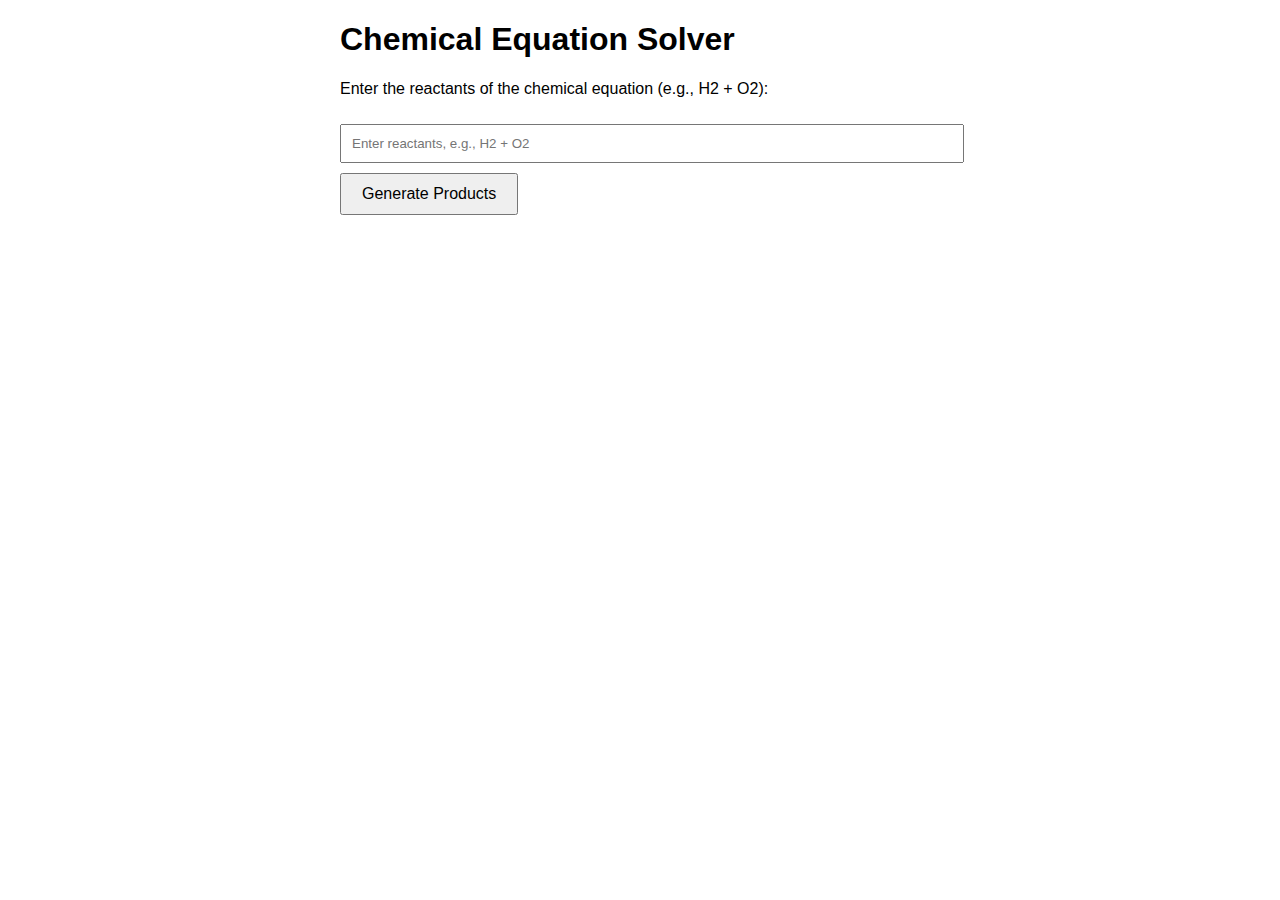
==== index.html @ 2b6983b0 "Update index.html" ====
<!DOCTYPE html>
<html lang="en">
<head>
    <meta charset="UTF-8">
    <meta name="viewport" content="width=device-width, initial-scale=1.0">
    <title>Chemical Equation Solver</title>
    <style>
        body {
            font-family: Arial, sans-serif;
            margin: 20px;
        }
        .container {
            max-width: 600px;
            margin: auto;
        }
        input[type="text"] {
            width: 100%;
            padding: 10px;
            margin: 10px 0;
        }
        button {
            padding: 10px 20px;
            font-size: 16px;
        }
        .result {
            margin-top: 20px;
        }
    </style>
</head>
<body>
    <div class="container">
        <h1>Chemical Equation Solver</h1>
        <p>Enter the reactants of the chemical equation (e.g., H2 + O2):</p>
        <input type="text" id="equationInput" placeholder="Enter reactants, e.g., H2 + O2">
        <button onclick="generateProducts()">Generate Products</button>
        <div class="result" id="result"></div>
    </div>
    <script>
        async function generateProducts() {
            const input = document.getElementById('equationInput').value;
            const resultDiv = document.getElementById('result');
            resultDiv.innerHTML = "<p>Loading...</p>";

            try {
                const reactants = input.split('+').map(compound => compound.trim());
                const products = await fetchProducts(reactants);

                if (products && products.length > 0) {
                    const equation = `${input} = ${products.join(' + ')}`;
                    resultDiv.innerHTML = `<p>Generated Products: ${equation}</p>`;
                } else {
                    resultDiv.innerHTML = `<p>No reactions found for the given reactants.</p>`;
                }
            } catch (error) {
                resultDiv.innerHTML = `<p>Error: ${error.message}</p>`;
            }
        }

        async function fetchProducts(reactants) {
            try {
                const baseUrl = "https://pubchem.ncbi.nlm.nih.gov/rest/pug/compound/name";
                const reactantPromises = reactants.map(reactant =>
                    fetch(`${baseUrl}/${reactant}/cids/JSON`).then(response => response.json())
                );

                const reactantData = await Promise.all(reactantPromises);
                const reactantIds = reactantData.map(data => {
                    if (data.IdentifierList && data.IdentifierList.CID) {
                        return data.IdentifierList.CID[0];
                    } else {
                        throw new Error(`Reactant not found: ${JSON.stringify(data)}`);
                    }
                });

                const reactionUrl = `https://pubchem.ncbi.nlm.nih.gov/rest/pug/compound/cid/${reactantIds.join(',')}/reaction/JSON`;
                const reactionResponse = await fetch(reactionUrl);
                const reactionData = await reactionResponse.json();

                const reactions = reactionData.ReactionInfoList.ReactionInfo;
                if (reactions && reactions.length > 0) {
                    const products = reactions[0].Products.map(product => product.Name);
                    return products;
                } else {
                    return null;
                }
            } catch (error) {
                console.error("Error fetching products:", error);
                throw new Error("Error fetching products. Please ensure the reactants are valid.");
            }
        }
    </script>
</body>
</html>
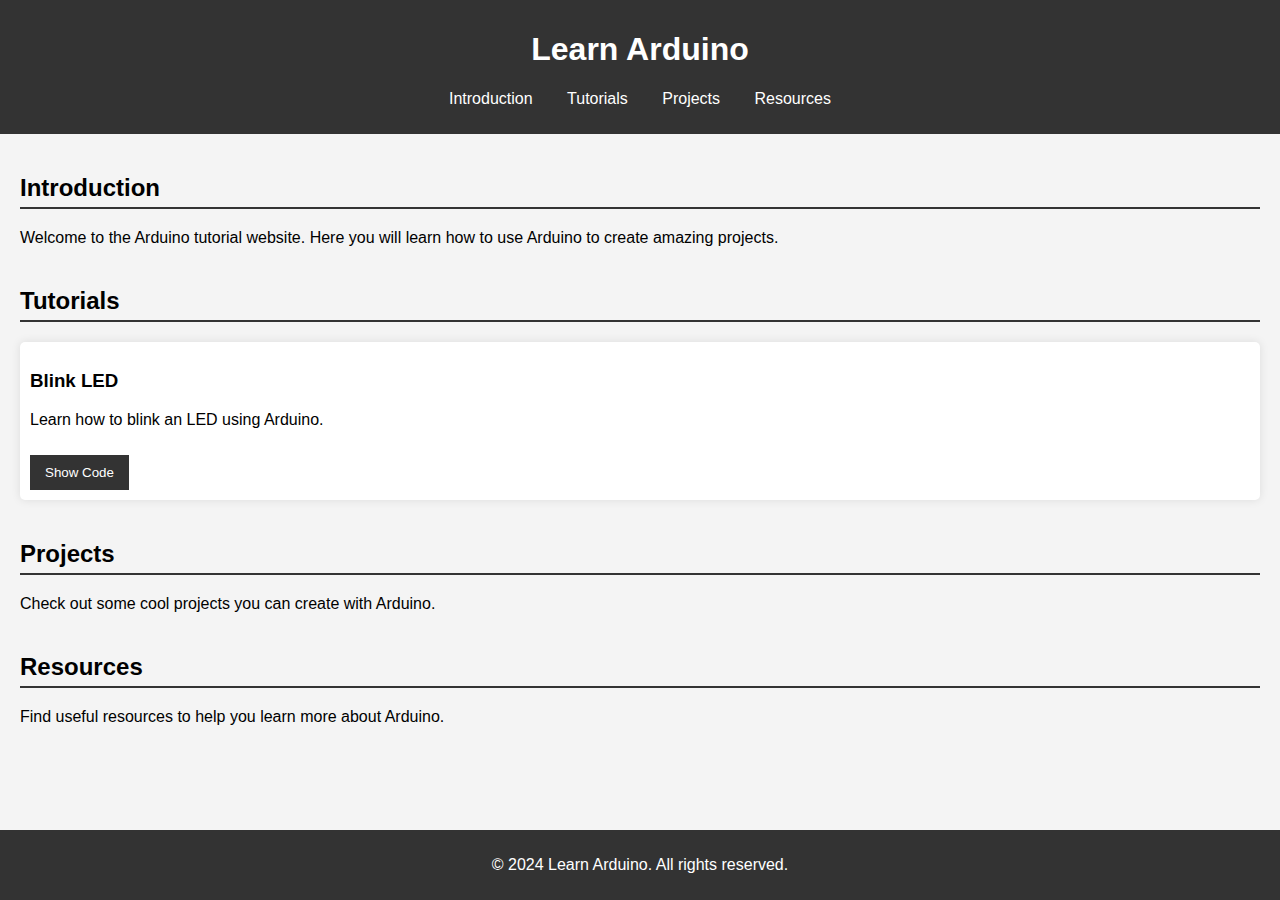
==== commit 912a0301: "Update index.html" ====
--- a/index.html
+++ b/index.html
@@ -3,89 +3,149 @@
 <head>
     <meta charset="UTF-8">
     <meta name="viewport" content="width=device-width, initial-scale=1.0">
-    <title>Chemical Equation Solver</title>
+    <title>Learn Arduino</title>
     <style>
         body {
             font-family: Arial, sans-serif;
-            margin: 20px;
+            margin: 0;
+            padding: 0;
+            background-color: #f4f4f4;
         }
-        .container {
-            max-width: 600px;
-            margin: auto;
+        header {
+            background-color: #333;
+            color: #fff;
+            padding: 10px 0;
+            text-align: center;
         }
-        input[type="text"] {
-            width: 100%;
+        header nav ul {
+            list-style-type: none;
+            padding: 0;
+        }
+        header nav ul li {
+            display: inline;
+            margin: 0 15px;
+        }
+        header nav ul li a {
+            color: #fff;
+            text-decoration: none;
+        }
+        main {
+            padding: 20px;
+        }
+        section {
+            margin-bottom: 40px;
+        }
+        h2 {
+            border-bottom: 2px solid #333;
+            padding-bottom: 5px;
+        }
+        .tutorial {
+            background-color: #fff;
             padding: 10px;
-            margin: 10px 0;
+            border-radius: 5px;
+            box-shadow: 0 0 10px rgba(0, 0, 0, 0.1);
         }
         button {
-            padding: 10px 20px;
-            font-size: 16px;
+            margin-top: 10px;
+            padding: 10px 15px;
+            background-color: #333;
+            color: #fff;
+            border: none;
+            cursor: pointer;
         }
-        .result {
-            margin-top: 20px;
+        button:hover {
+            background-color: #555;
+        }
+        pre.code {
+            background-color: #272822;
+            color: #f8f8f2;
+            padding: 10px;
+            border-radius: 5px;
+            overflow-x: auto;
+        }
+        .hidden {
+            display: none;
+        }
+        footer {
+            background-color: #333;
+            color: #fff;
+            text-align: center;
+            padding: 10px 0;
+            position: fixed;
+            width: 100%;
+            bottom: 0;
         }
     </style>
 </head>
 <body>
-    <div class="container">
-        <h1>Chemical Equation Solver</h1>
-        <p>Enter the reactants of the chemical equation (e.g., H2 + O2):</p>
-        <input type="text" id="equationInput" placeholder="Enter reactants, e.g., H2 + O2">
-        <button onclick="generateProducts()">Generate Products</button>
-        <div class="result" id="result"></div>
-    </div>
+    <header>
+        <h1>Learn Arduino</h1>
+        <nav>
+            <ul>
+                <li><a href="#introduction">Introduction</a></li>
+                <li><a href="#tutorials">Tutorials</a></li>
+                <li><a href="#projects">Projects</a></li>
+                <li><a href="#resources">Resources</a></li>
+            </ul>
+        </nav>
+    </header>
+
+    <main>
+        <section id="introduction">
+            <h2>Introduction</h2>
+            <p>Welcome to the Arduino tutorial website. Here you will learn how to use Arduino to create amazing projects.</p>
+        </section>
+
+        <section id="tutorials">
+            <h2>Tutorials</h2>
+            <div class="tutorial">
+                <h3>Blink LED</h3>
+                <p>Learn how to blink an LED using Arduino.</p>
+                <button onclick="toggleCode('blinkCode')">Show Code</button>
+                <pre id="blinkCode" class="code hidden">
+/*
+  Blink
+  Turns an LED on for one second, then off for one second, repeatedly.
+*/
+
+void setup() {
+  // initialize digital pin LED_BUILTIN as an output.
+  pinMode(LED_BUILTIN, OUTPUT);
+}
+
+// the loop function runs over and over again forever
+void loop() {
+  digitalWrite(LED_BUILTIN, HIGH);   // turn the LED on (HIGH is the voltage level)
+  delay(1000);                       // wait for a second
+  digitalWrite(LED_BUILTIN, LOW);    // turn the LED off by making the voltage LOW
+  delay(1000);                       // wait for a second
+}
+                </pre>
+            </div>
+        </section>
+
+        <section id="projects">
+            <h2>Projects</h2>
+            <p>Check out some cool projects you can create with Arduino.</p>
+        </section>
+
+        <section id="resources">
+            <h2>Resources</h2>
+            <p>Find useful resources to help you learn more about Arduino.</p>
+        </section>
+    </main>
+
+    <footer>
+        <p>&copy; 2024 Learn Arduino. All rights reserved.</p>
+    </footer>
+
     <script>
-        async function generateProducts() {
-            const input = document.getElementById('equationInput').value;
-            const resultDiv = document.getElementById('result');
-            resultDiv.innerHTML = "<p>Loading...</p>";
-
-            try {
-                const reactants = input.split('+').map(compound => compound.trim());
-                const products = await fetchProducts(reactants);
-
-                if (products && products.length > 0) {
-                    const equation = `${input} = ${products.join(' + ')}`;
-                    resultDiv.innerHTML = `<p>Generated Products: ${equation}</p>`;
-                } else {
-                    resultDiv.innerHTML = `<p>No reactions found for the given reactants.</p>`;
-                }
-            } catch (error) {
-                resultDiv.innerHTML = `<p>Error: ${error.message}</p>`;
-            }
-        }
-
-        async function fetchProducts(reactants) {
-            try {
-                const baseUrl = "https://pubchem.ncbi.nlm.nih.gov/rest/pug/compound/name";
-                const reactantPromises = reactants.map(reactant =>
-                    fetch(`${baseUrl}/${reactant}/cids/JSON`).then(response => response.json())
-                );
-
-                const reactantData = await Promise.all(reactantPromises);
-                const reactantIds = reactantData.map(data => {
-                    if (data.IdentifierList && data.IdentifierList.CID) {
-                        return data.IdentifierList.CID[0];
-                    } else {
-                        throw new Error(`Reactant not found: ${JSON.stringify(data)}`);
-                    }
-                });
-
-                const reactionUrl = `https://pubchem.ncbi.nlm.nih.gov/rest/pug/compound/cid/${reactantIds.join(',')}/reaction/JSON`;
-                const reactionResponse = await fetch(reactionUrl);
-                const reactionData = await reactionResponse.json();
-
-                const reactions = reactionData.ReactionInfoList.ReactionInfo;
-                if (reactions && reactions.length > 0) {
-                    const products = reactions[0].Products.map(product => product.Name);
-                    return products;
-                } else {
-                    return null;
-                }
-            } catch (error) {
-                console.error("Error fetching products:", error);
-                throw new Error("Error fetching products. Please ensure the reactants are valid.");
+        function toggleCode(id) {
+            const codeBlock = document.getElementById(id);
+            if (codeBlock.classList.contains('hidden')) {
+                codeBlock.classList.remove('hidden');
+            } else {
+                codeBlock.classList.add('hidden');
             }
         }
     </script>
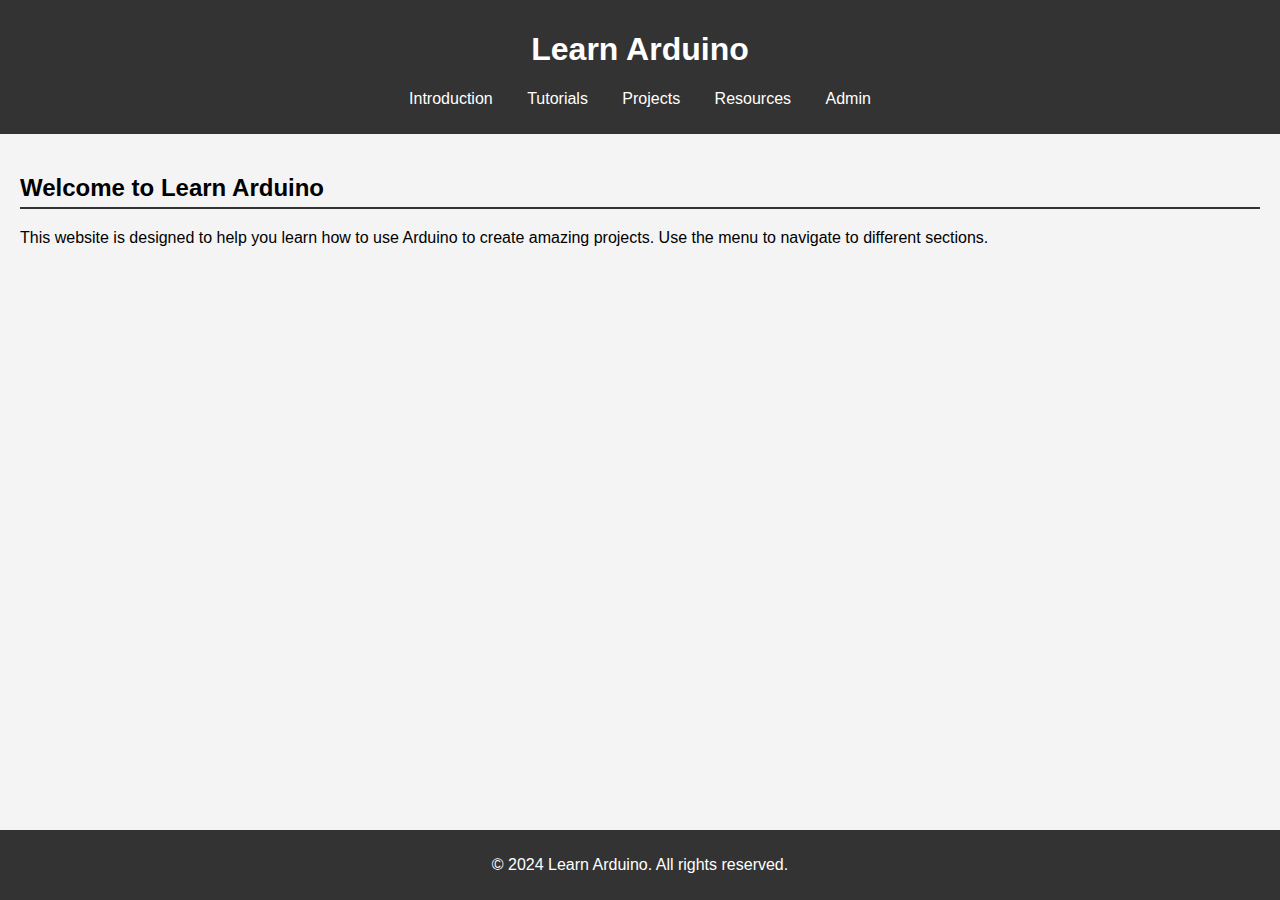
==== commit 6fb1bc6e: "Update index.html" ====
--- a/index.html
+++ b/index.html
@@ -39,33 +39,6 @@
             border-bottom: 2px solid #333;
             padding-bottom: 5px;
         }
-        .tutorial {
-            background-color: #fff;
-            padding: 10px;
-            border-radius: 5px;
-            box-shadow: 0 0 10px rgba(0, 0, 0, 0.1);
-        }
-        button {
-            margin-top: 10px;
-            padding: 10px 15px;
-            background-color: #333;
-            color: #fff;
-            border: none;
-            cursor: pointer;
-        }
-        button:hover {
-            background-color: #555;
-        }
-        pre.code {
-            background-color: #272822;
-            color: #f8f8f2;
-            padding: 10px;
-            border-radius: 5px;
-            overflow-x: auto;
-        }
-        .hidden {
-            display: none;
-        }
         footer {
             background-color: #333;
             color: #fff;
@@ -82,72 +55,22 @@
         <h1>Learn Arduino</h1>
         <nav>
             <ul>
-                <li><a href="#introduction">Introduction</a></li>
-                <li><a href="#tutorials">Tutorials</a></li>
-                <li><a href="#projects">Projects</a></li>
-                <li><a href="#resources">Resources</a></li>
+                <li><a href="introduction.html">Introduction</a></li>
+                <li><a href="tutorials.html">Tutorials</a></li>
+                <li><a href="projects.html">Projects</a></li>
+                <li><a href="resources.html">Resources</a></li>
+                <li><a href="admin.html">Admin</a></li>
             </ul>
         </nav>
     </header>
-
     <main>
-        <section id="introduction">
-            <h2>Introduction</h2>
-            <p>Welcome to the Arduino tutorial website. Here you will learn how to use Arduino to create amazing projects.</p>
-        </section>
-
-        <section id="tutorials">
-            <h2>Tutorials</h2>
-            <div class="tutorial">
-                <h3>Blink LED</h3>
-                <p>Learn how to blink an LED using Arduino.</p>
-                <button onclick="toggleCode('blinkCode')">Show Code</button>
-                <pre id="blinkCode" class="code hidden">
-/*
-  Blink
-  Turns an LED on for one second, then off for one second, repeatedly.
-*/
-
-void setup() {
-  // initialize digital pin LED_BUILTIN as an output.
-  pinMode(LED_BUILTIN, OUTPUT);
-}
-
-// the loop function runs over and over again forever
-void loop() {
-  digitalWrite(LED_BUILTIN, HIGH);   // turn the LED on (HIGH is the voltage level)
-  delay(1000);                       // wait for a second
-  digitalWrite(LED_BUILTIN, LOW);    // turn the LED off by making the voltage LOW
-  delay(1000);                       // wait for a second
-}
-                </pre>
-            </div>
-        </section>
-
-        <section id="projects">
-            <h2>Projects</h2>
-            <p>Check out some cool projects you can create with Arduino.</p>
-        </section>
-
-        <section id="resources">
-            <h2>Resources</h2>
-            <p>Find useful resources to help you learn more about Arduino.</p>
+        <section>
+            <h2>Welcome to Learn Arduino</h2>
+            <p>This website is designed to help you learn how to use Arduino to create amazing projects. Use the menu to navigate to different sections.</p>
         </section>
     </main>
-
     <footer>
         <p>&copy; 2024 Learn Arduino. All rights reserved.</p>
     </footer>
-
-    <script>
-        function toggleCode(id) {
-            const codeBlock = document.getElementById(id);
-            if (codeBlock.classList.contains('hidden')) {
-                codeBlock.classList.remove('hidden');
-            } else {
-                codeBlock.classList.add('hidden');
-            }
-        }
-    </script>
 </body>
 </html>
